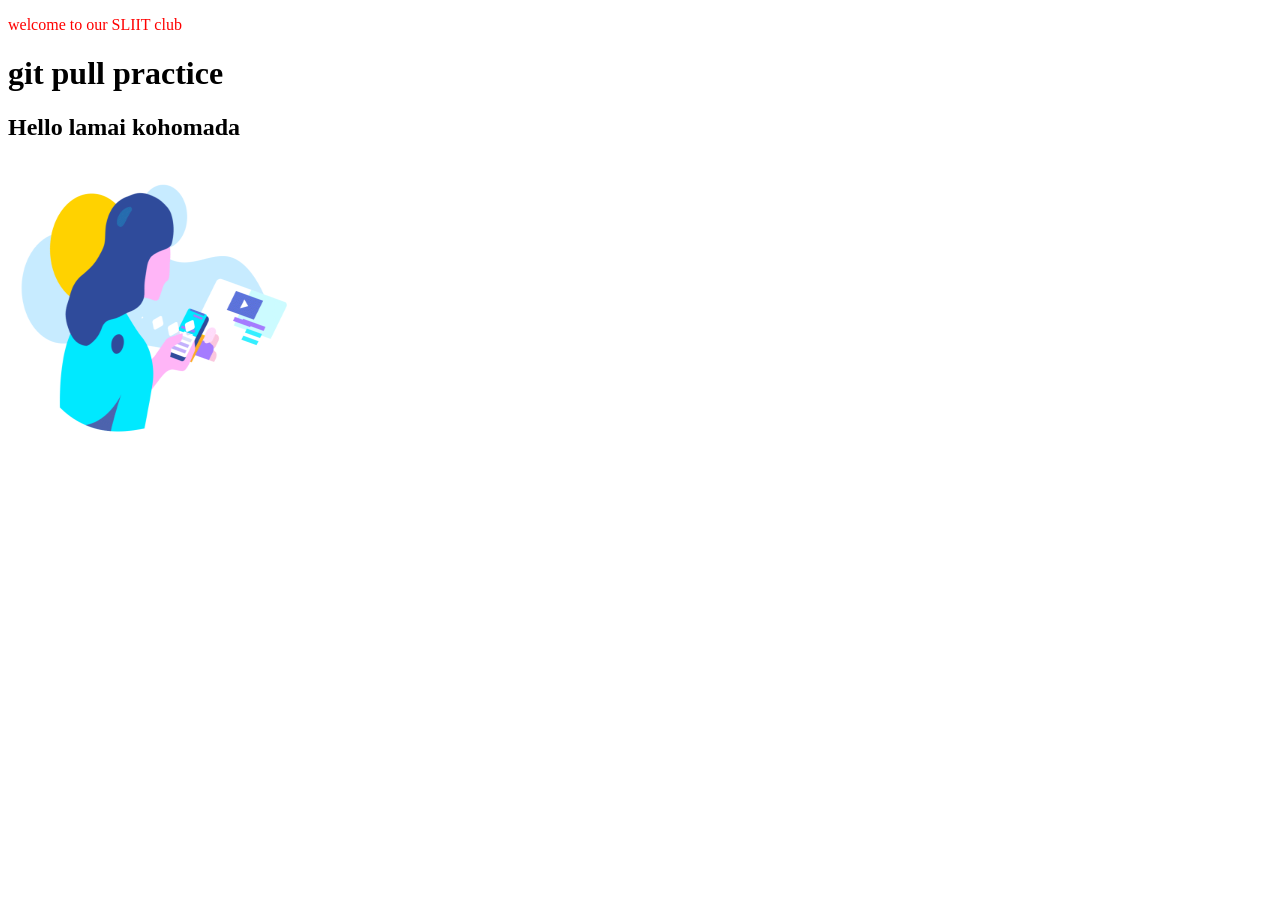
==== index.html @ fccee93e "Add files via upload" ====
<!DOCTYPE html>
<html lang="en">
<head>
    <meta charset="UTF-8">
    <title>my first</title>
</head>
<body>
<p style="color:red;">welcome to our SLIIT club</p>
    <h1>git pull practice</h1>
	<h2>Hello lamai kohomada</h2>
	<img src="./img/test.gif" width="300px" height="300px">
</body>
</html>
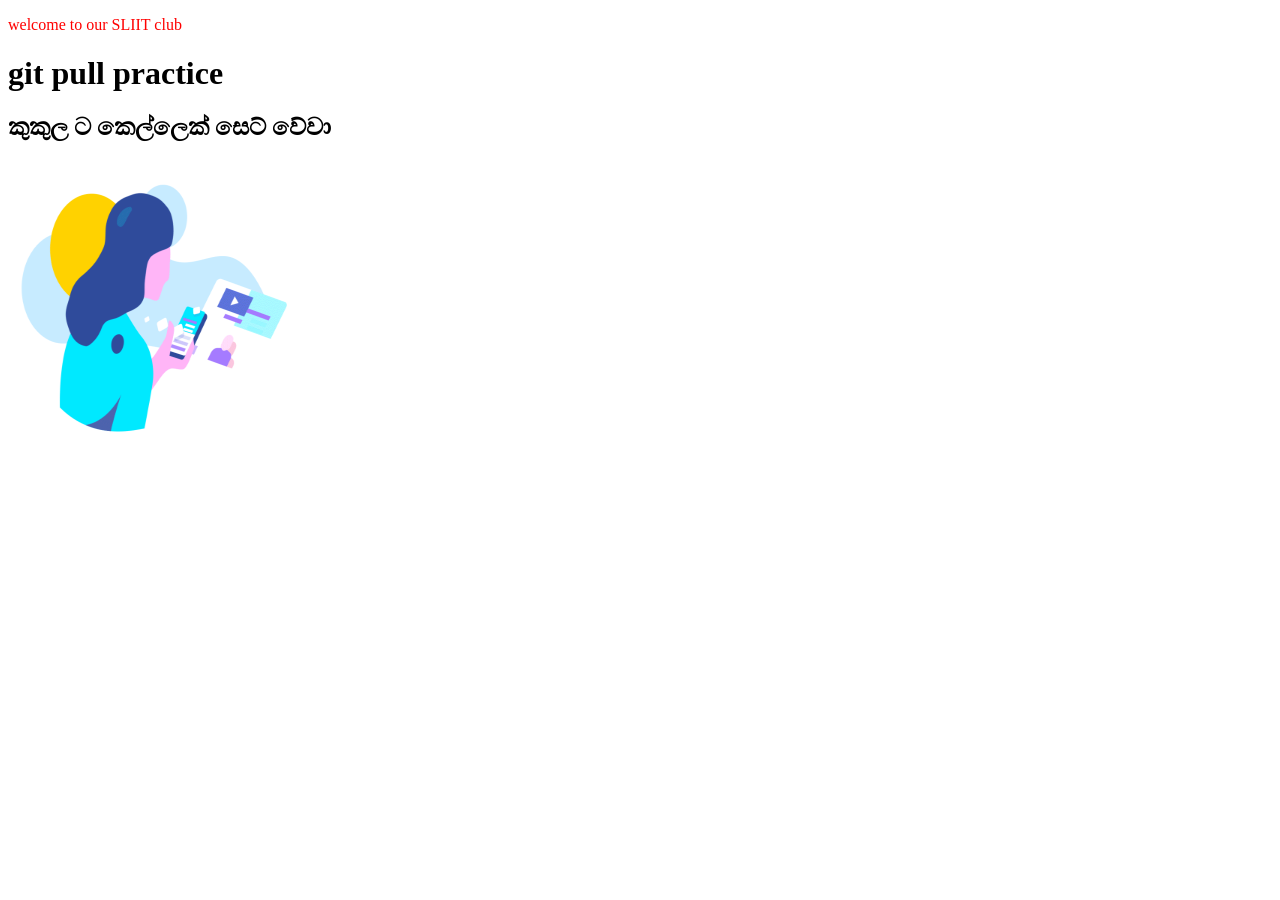
==== commit 1cd7e4a7: "Update index.html" ====
--- a/index.html
+++ b/index.html
@@ -7,7 +7,7 @@
 <body>
 <p style="color:red;">welcome to our SLIIT club</p>
     <h1>git pull practice</h1>
-	<h2>Hello lamai kohomada</h2>
+	<h2>කුකුල ට කෙල්ලෙක් සෙට් වේවා</h2>
 	<img src="./img/test.gif" width="300px" height="300px">
 </body>
-</html>+</html>
